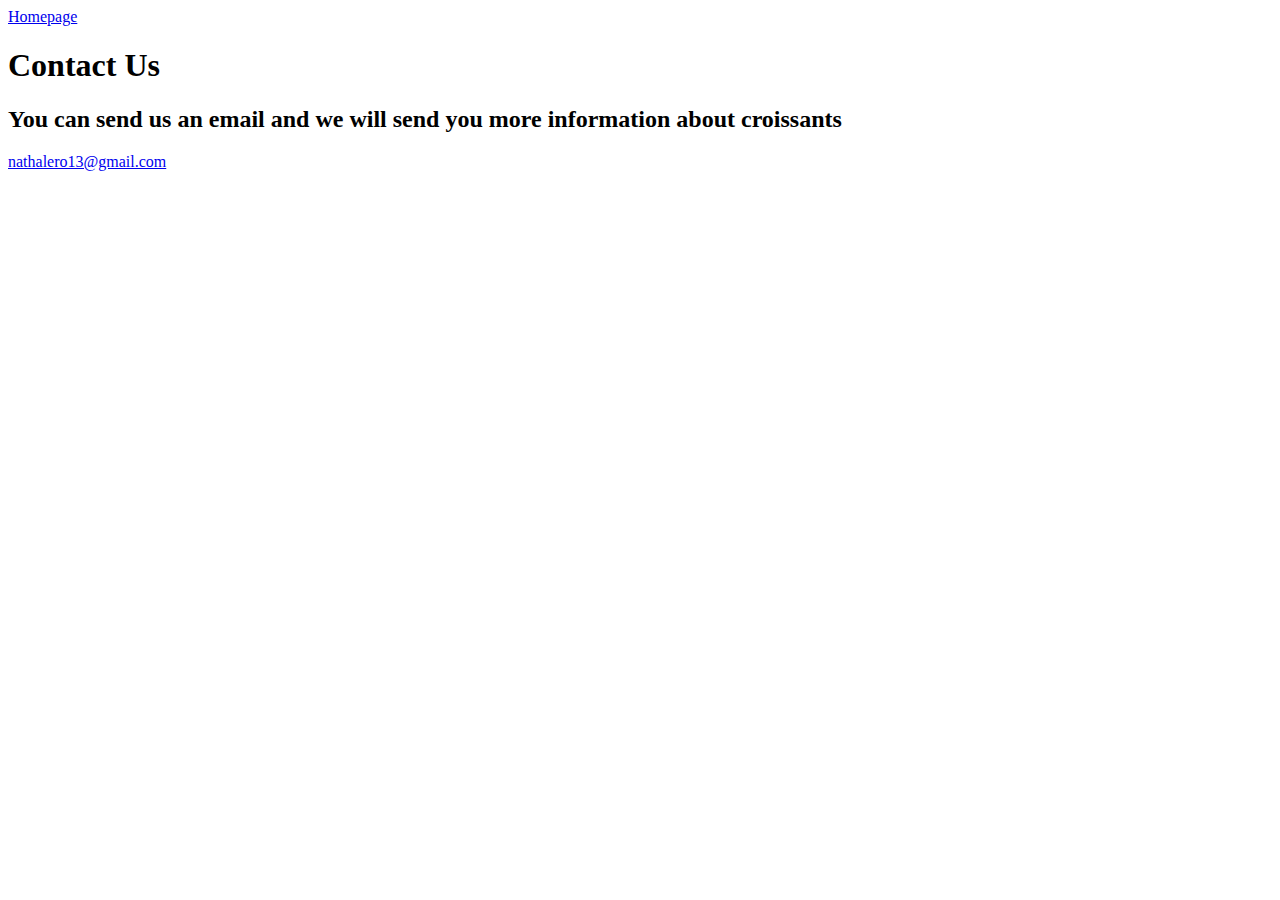
==== contact.html @ dc82aca8 "Create contact.html" ====
<!DOCTYPE html>
<html lang="en">
<head>
    <meta charset="UTF-8">
    <meta http-equiv="X-UA-Compatible" content="IE=edge">
    <meta name="viewport" content="width=device-width, initial-scale=1.0">
    <title>Contact</title>
</head>
<body>
    <a href="/index.html">Homepage</a>
    <h1>Contact Us</h1>
    <h2>You can send us an email and we will send you more information about croissants</h2>
    <a href="mailto:nathalero13@gmail.com" class="email-link">
        nathalero13@gmail.com
      </a>
</body>
</html>
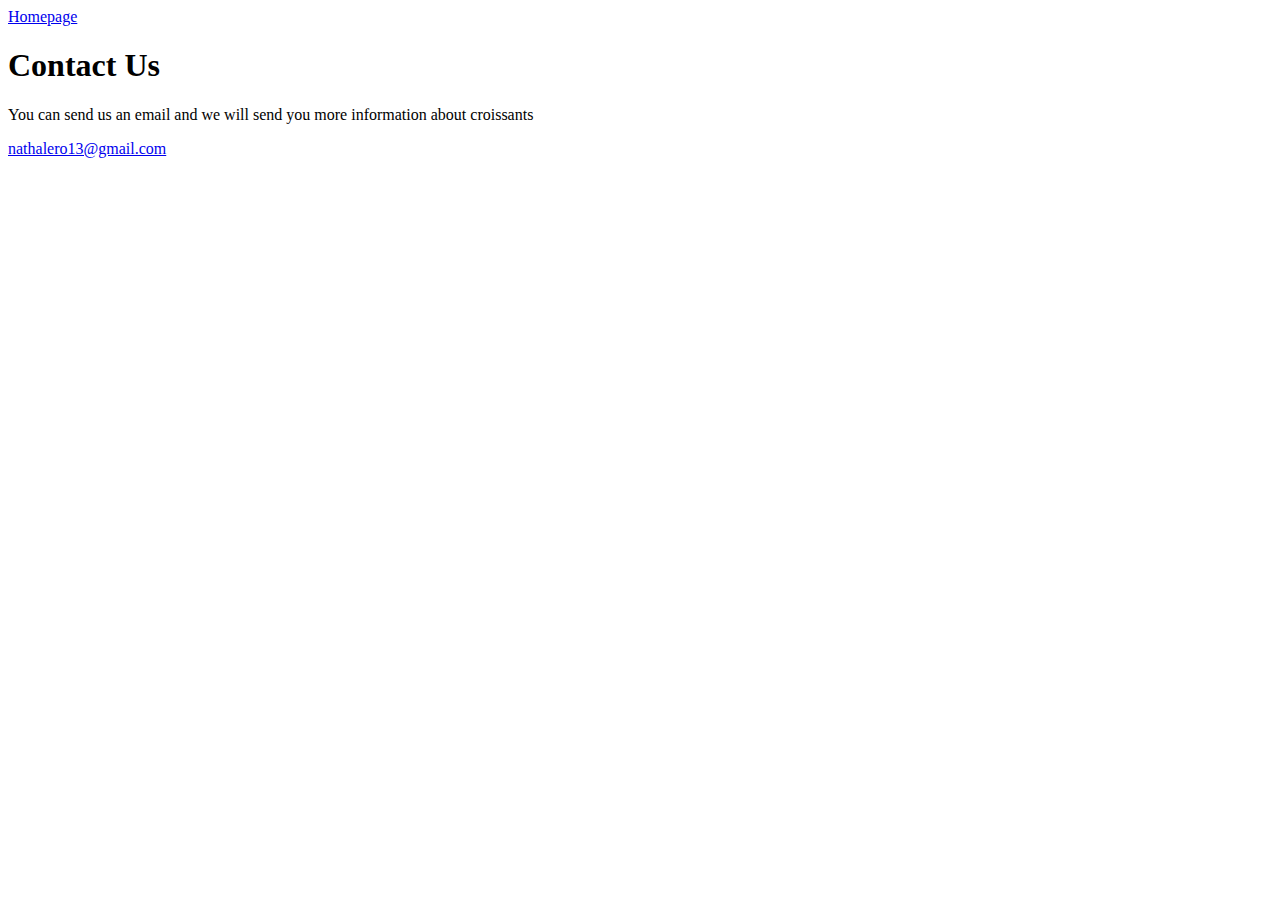
==== commit ae31249c: "Update contact.html" ====
--- a/contact.html
+++ b/contact.html
@@ -4,12 +4,13 @@
     <meta charset="UTF-8">
     <meta http-equiv="X-UA-Compatible" content="IE=edge">
     <meta name="viewport" content="width=device-width, initial-scale=1.0">
+    <link rel="stylesheet" href="/css/styles.css" />
     <title>Contact</title>
 </head>
 <body>
-    <a href="/index.html">Homepage</a>
+    <a href="/" class="homepagelink">Homepage</a>
     <h1>Contact Us</h1>
-    <h2>You can send us an email and we will send you more information about croissants</h2>
+    <p>You can send us an email and we will send you more information about croissants</p>
     <a href="mailto:nathalero13@gmail.com" class="email-link">
         nathalero13@gmail.com
       </a>
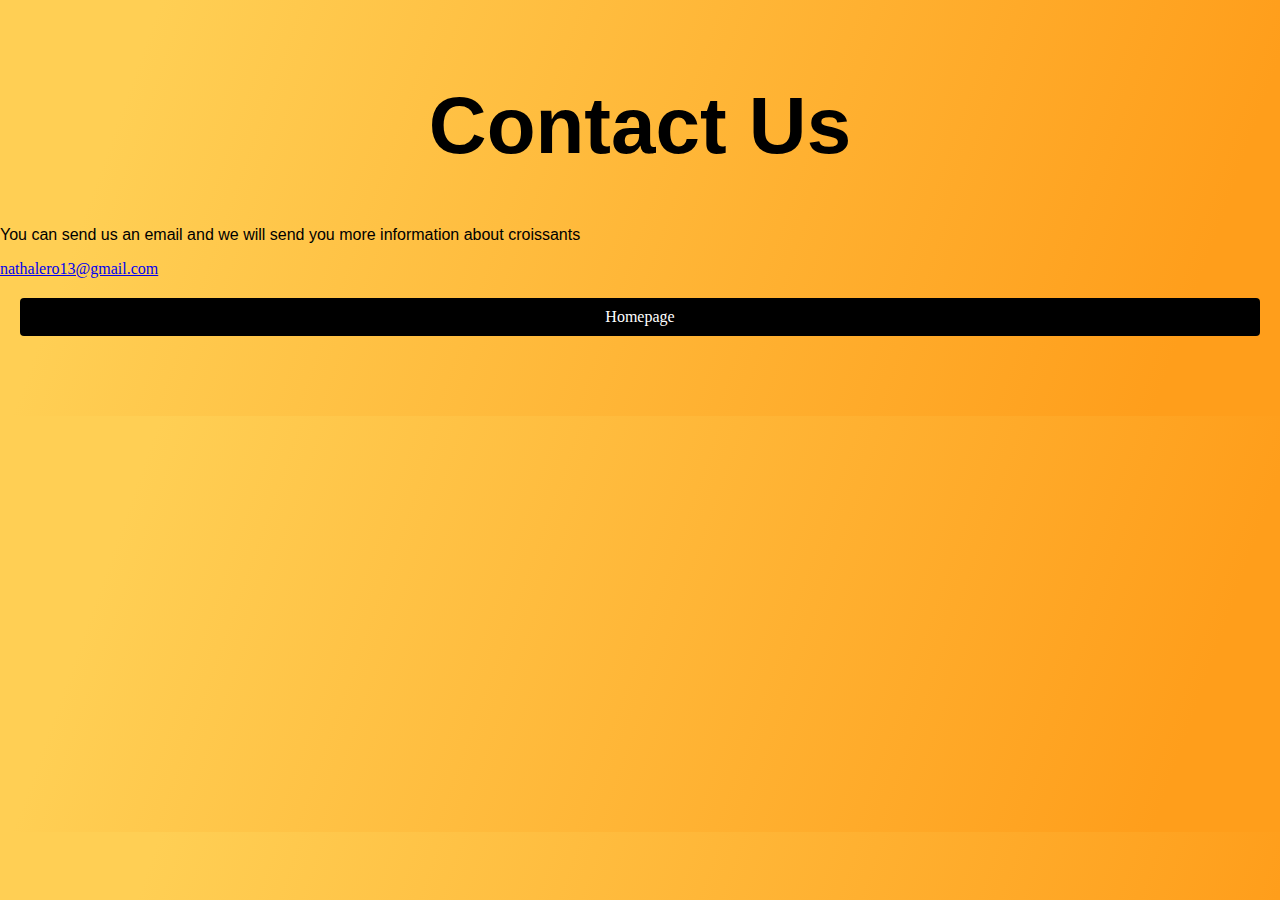
==== commit 2ff44fef: "Update contact.html" ====
--- a/contact.html
+++ b/contact.html
@@ -8,11 +8,14 @@
     <title>Contact</title>
 </head>
 <body>
-    <a href="/" class="homepagelink">Homepage</a>
     <h1>Contact Us</h1>
     <p>You can send us an email and we will send you more information about croissants</p>
     <a href="mailto:nathalero13@gmail.com" class="email-link">
         nathalero13@gmail.com
       </a>
+      
+      </br>
+      <a href="/" class="homepagelink">Homepage</a>
+    
 </body>
 </html>--- a/css/styles.css
+++ b/css/styles.css
@@ -0,0 +1,48 @@
+body {
+    margin: 80px auto;
+    background: linear-gradient(109.6deg, rgb(255, 207, 84) 11.2%, rgb(255, 158, 27) 91.1%);
+}
+
+h1 {
+    color:black;
+    font-size: 80px;
+    text-align: center;
+    font-family: 'Franklin Gothic Medium', 'Arial Narrow', Arial, sans-serif;
+}
+
+h2 {
+    font-size: 25px;
+    font-family: Arial, Helvetica, sans-serif;
+}
+p, ol{
+    
+    font-family: 'Lucida Sans', 'Lucida Sans Regular', 'Lucida Grande', 'Lucida Sans Unicode', Geneva, Verdana, sans-serif;
+}
+
+
+.photolink, .contactlink{
+    display: block;
+    text-align: center;
+    text-decoration: none;
+    color: white;
+    background-color: black;
+    margin: 20px;
+    border-radius: 4px;
+    padding: 10px;
+    text-decoration: none;
+    
+  
+}
+
+.homepagelink{
+    display: block;
+    text-align: center;
+    text-decoration: none;
+    color: white;
+    background-color: black;
+    margin: 20px;
+    border-radius: 4px;
+    padding: 10px;
+    text-decoration: none;
+}
+
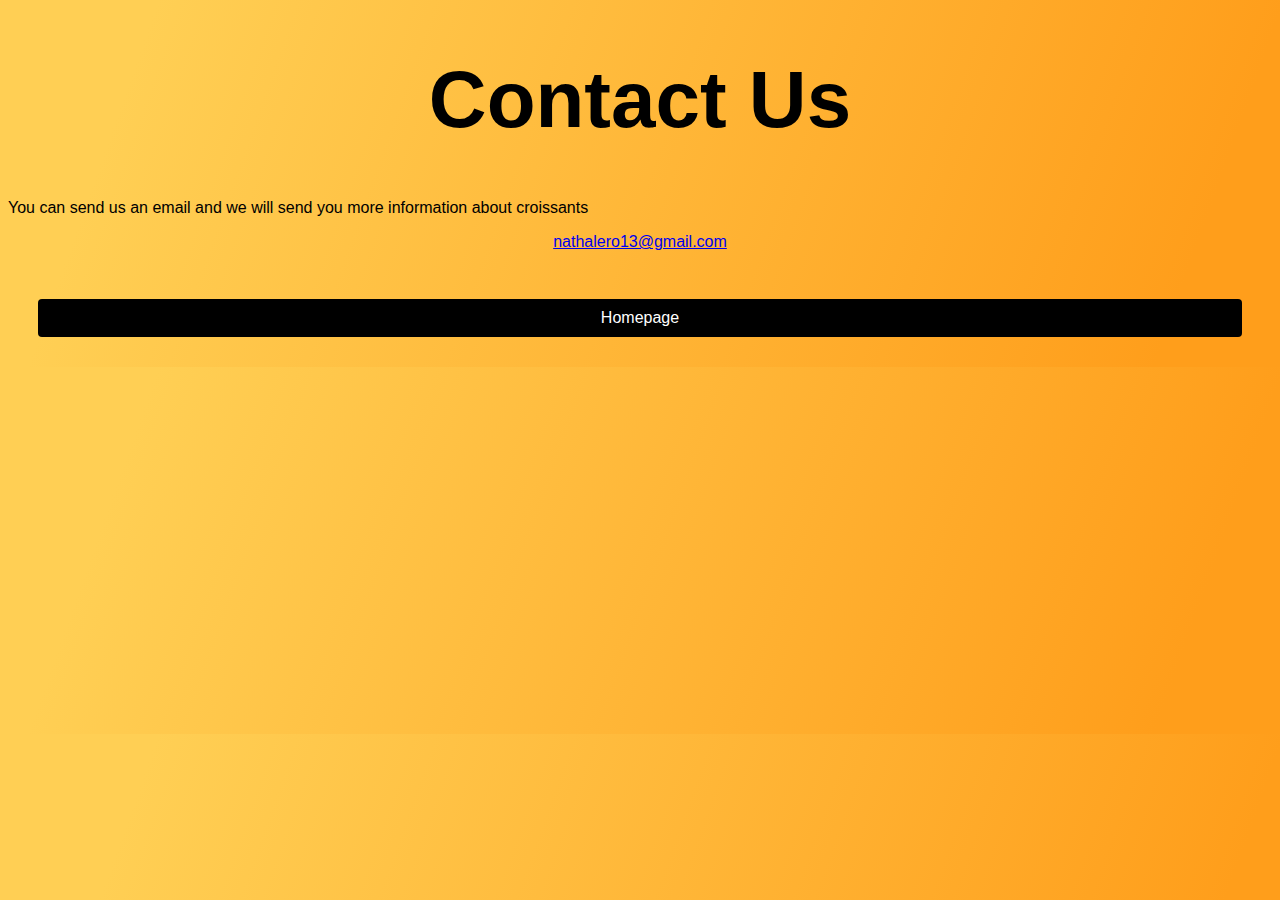
==== commit 19e5189c: "Update contact.html" ====
--- a/contact.html
+++ b/contact.html
@@ -3,9 +3,9 @@
 <head>
     <meta charset="UTF-8">
     <meta http-equiv="X-UA-Compatible" content="IE=edge">
-    <meta name="viewport" content="width=device-width, initial-scale=1.0">
-    <link rel="stylesheet" href="/css/styles.css" />
-    <title>Contact</title>
+    <meta name="description" content="contact page to learn more about croissant">
+    <link rel="stylesheet" href="/css/styles.css"/>
+    <title>Contact Page</title>
 </head>
 <body>
     <h1>Contact Us</h1>
--- a/css/styles.css
+++ b/css/styles.css
@@ -1,5 +1,4 @@
 body {
-    margin: 80px auto;
     background: linear-gradient(109.6deg, rgb(255, 207, 84) 11.2%, rgb(255, 158, 27) 91.1%);
 }
 
@@ -14,9 +13,20 @@
     font-size: 25px;
     font-family: Arial, Helvetica, sans-serif;
 }
-p, ol{
+p, ol, a{
     
     font-family: 'Lucida Sans', 'Lucida Sans Regular', 'Lucida Grande', 'Lucida Sans Unicode', Geneva, Verdana, sans-serif;
+}
+
+img {
+    max-width: 100%;
+    border-radius: 10px;
+    display: block;
+    margin: 30px auto;
+}
+.email-link{
+    display: block;
+    text-align: center;
 }
 
 
@@ -26,10 +36,9 @@
     text-decoration: none;
     color: white;
     background-color: black;
-    margin: 20px;
+    margin: 10px;
     border-radius: 4px;
     padding: 10px;
-    text-decoration: none;
     
   
 }
@@ -40,9 +49,8 @@
     text-decoration: none;
     color: white;
     background-color: black;
-    margin: 20px;
+    margin: 30px;
     border-radius: 4px;
     padding: 10px;
-    text-decoration: none;
 }
 
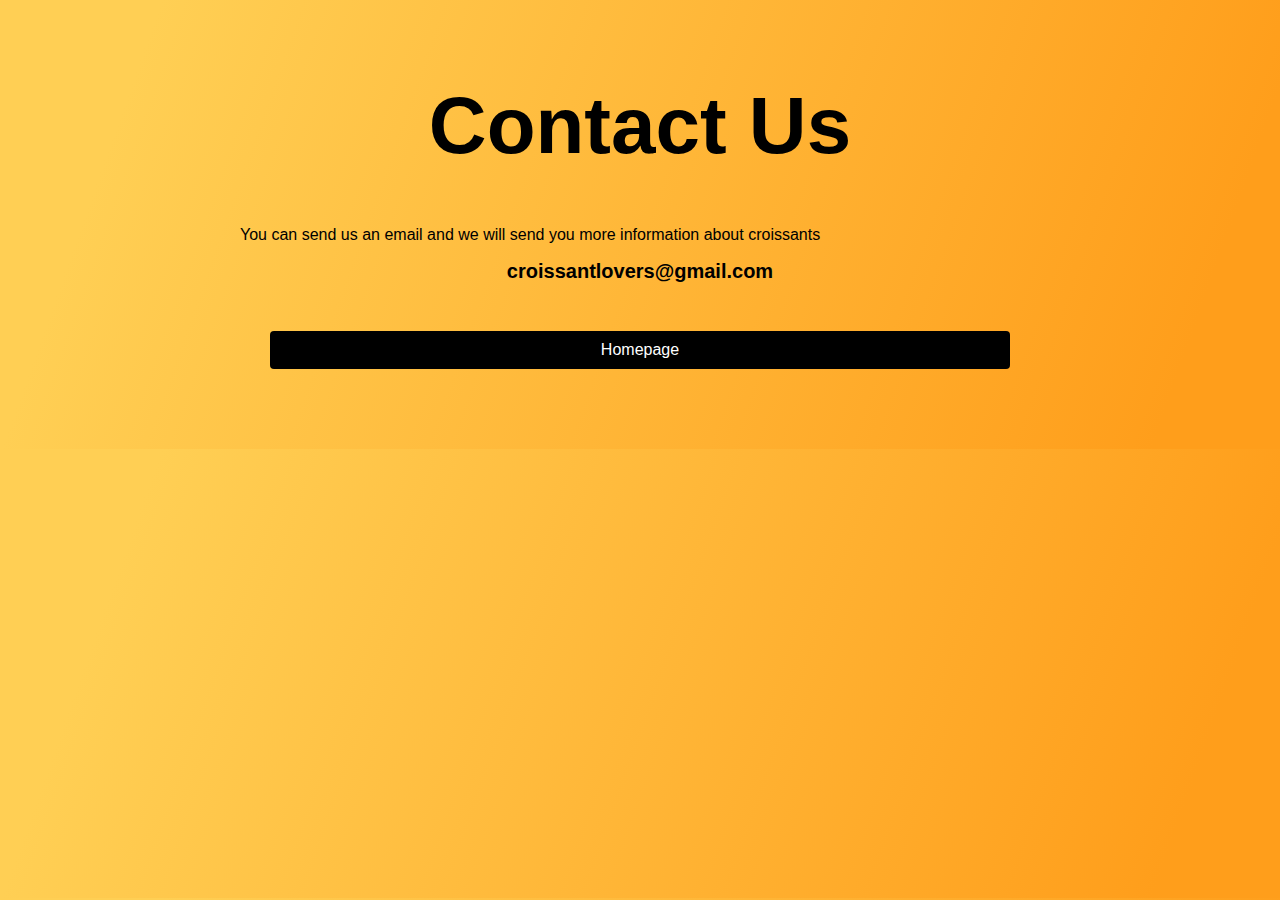
==== commit 75387fd3: "Update contact.html" ====
--- a/contact.html
+++ b/contact.html
@@ -11,7 +11,7 @@
     <h1>Contact Us</h1>
     <p>You can send us an email and we will send you more information about croissants</p>
     <a href="mailto:nathalero13@gmail.com" class="email-link">
-        nathalero13@gmail.com
+        croissantlovers@gmail.com
       </a>
       
       </br>
--- a/css/styles.css
+++ b/css/styles.css
@@ -1,5 +1,7 @@
 body {
     background: linear-gradient(109.6deg, rgb(255, 207, 84) 11.2%, rgb(255, 158, 27) 91.1%);
+    max-width: 800px;
+    margin: 80px auto;
 }
 
 h1 {
@@ -16,7 +18,16 @@
 p, ol, a{
     
     font-family: 'Lucida Sans', 'Lucida Sans Regular', 'Lucida Grande', 'Lucida Sans Unicode', Geneva, Verdana, sans-serif;
+    text-align: justify;
 }
+
+email {
+    text-decoration: none;
+    font-size: 20px;
+    color: black;
+    font-weight: bold;
+}
+
 
 img {
     max-width: 100%;
@@ -27,7 +38,16 @@
 .email-link{
     display: block;
     text-align: center;
+    text-decoration: none;
+    font-size: 20px;
+    color: black;
+    font-weight: bold;
 }
+
+.email-link:hover{
+    text-decoration: underline;
+    color: blue;
+    }
 
 
 .photolink, .contactlink{
@@ -54,3 +74,9 @@
     padding: 10px;
 }
 
+@media (max-width:960px){
+    body{
+        margin:80px 40px;
+        text-align: center;
+    }
+}